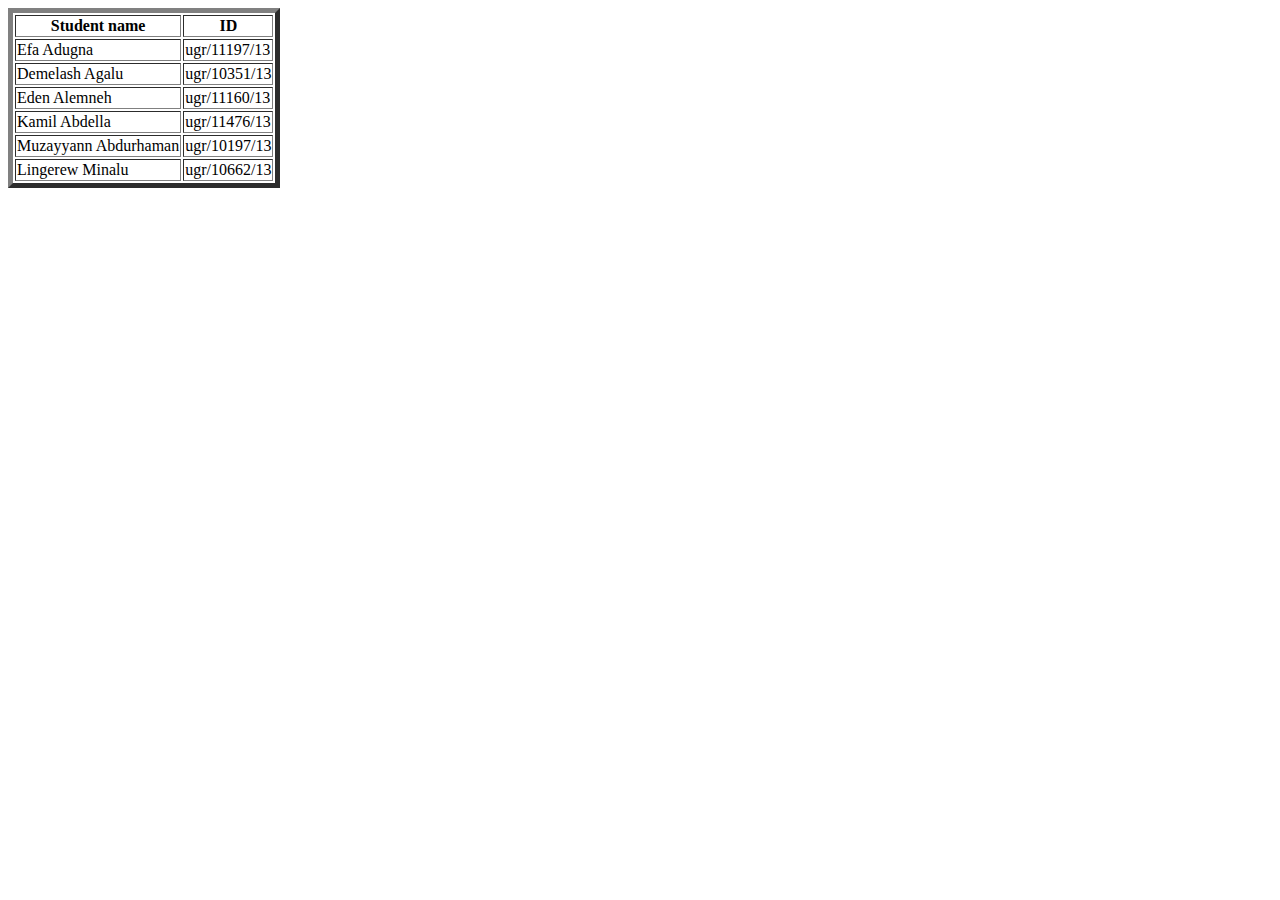
==== index/Index.html @ ca9d5cc1 "Add files via upload" ====
<!DOCTYPE html>
<html lang="en">
<head>
    <title>Index</title>
    <link rel="stylesheet" href="index.css">
</head>
<body>
    <div class="mm">
    <table border="5">
    <th>Student name</th>
    <th>ID</th>
    </div>
    
    <tr>
        <div class="ss"></div>
        <TD>Efa Adugna</TD>
        <td>ugr/11197/13</td>
    </tr>
    <td>Demelash Agalu</td>
    <td>ugr/10351/13</td>
    <tr>
        <TD>Eden Alemneh</TD>
        <td>ugr/11160/13</td>
    </tr>
    <tr>
        <TD>Kamil Abdella</TD>
        <td>ugr/11476/13</td>
    </tr>
    <tr>
        <TD>Muzayyann Abdurhaman</TD>
        <td>ugr/10197/13</td>
    </tr>
    <tr>
        <TD>Lingerew Minalu</TD>
        <td>ugr/10662/13</td>
    </div>
    </tr>

    </table>
</body>
</html>
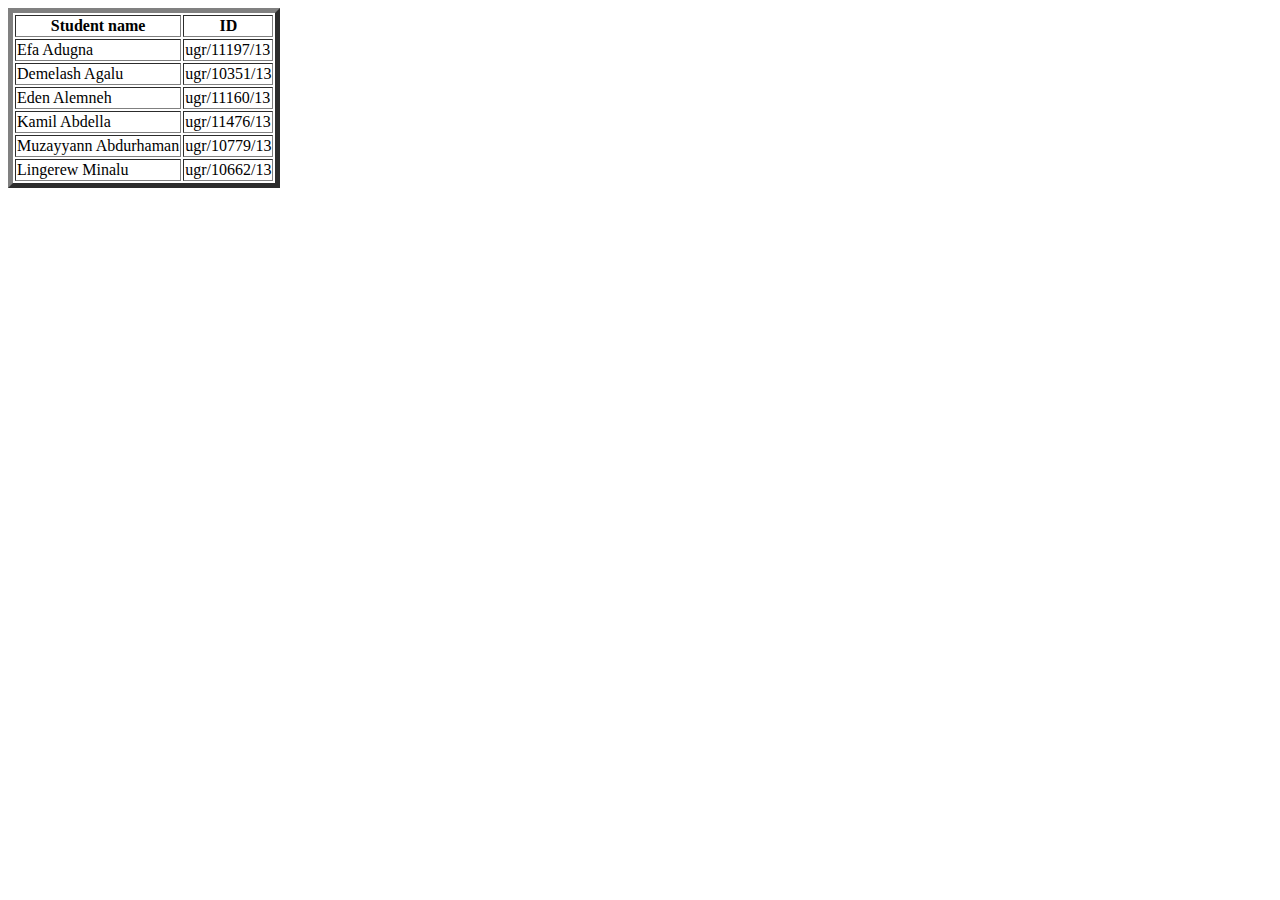
==== commit bacdddfa: "Update Index.html" ====
--- a/index/Index.html
+++ b/index/Index.html
@@ -5,16 +5,13 @@
     <link rel="stylesheet" href="index.css">
 </head>
 <body>
-    <div class="mm">
     <table border="5">
     <th>Student name</th>
     <th>ID</th>
     </div>
-    
     <tr>
-        <div class="ss"></div>
-        <TD>Efa Adugna</TD>
-        <td>ugr/11197/13</td>
+      <TD>Efa Adugna</TD>
+      <td>ugr/11197/13</td>
     </tr>
     <td>Demelash Agalu</td>
     <td>ugr/10351/13</td>
@@ -28,14 +25,12 @@
     </tr>
     <tr>
         <TD>Muzayyann Abdurhaman</TD>
-        <td>ugr/10197/13</td>
+        <td>ugr/10779/13</td>
     </tr>
     <tr>
         <TD>Lingerew Minalu</TD>
         <td>ugr/10662/13</td>
-    </div>
     </tr>
-
-    </table>
+</table>
 </body>
-</html>+</html>
